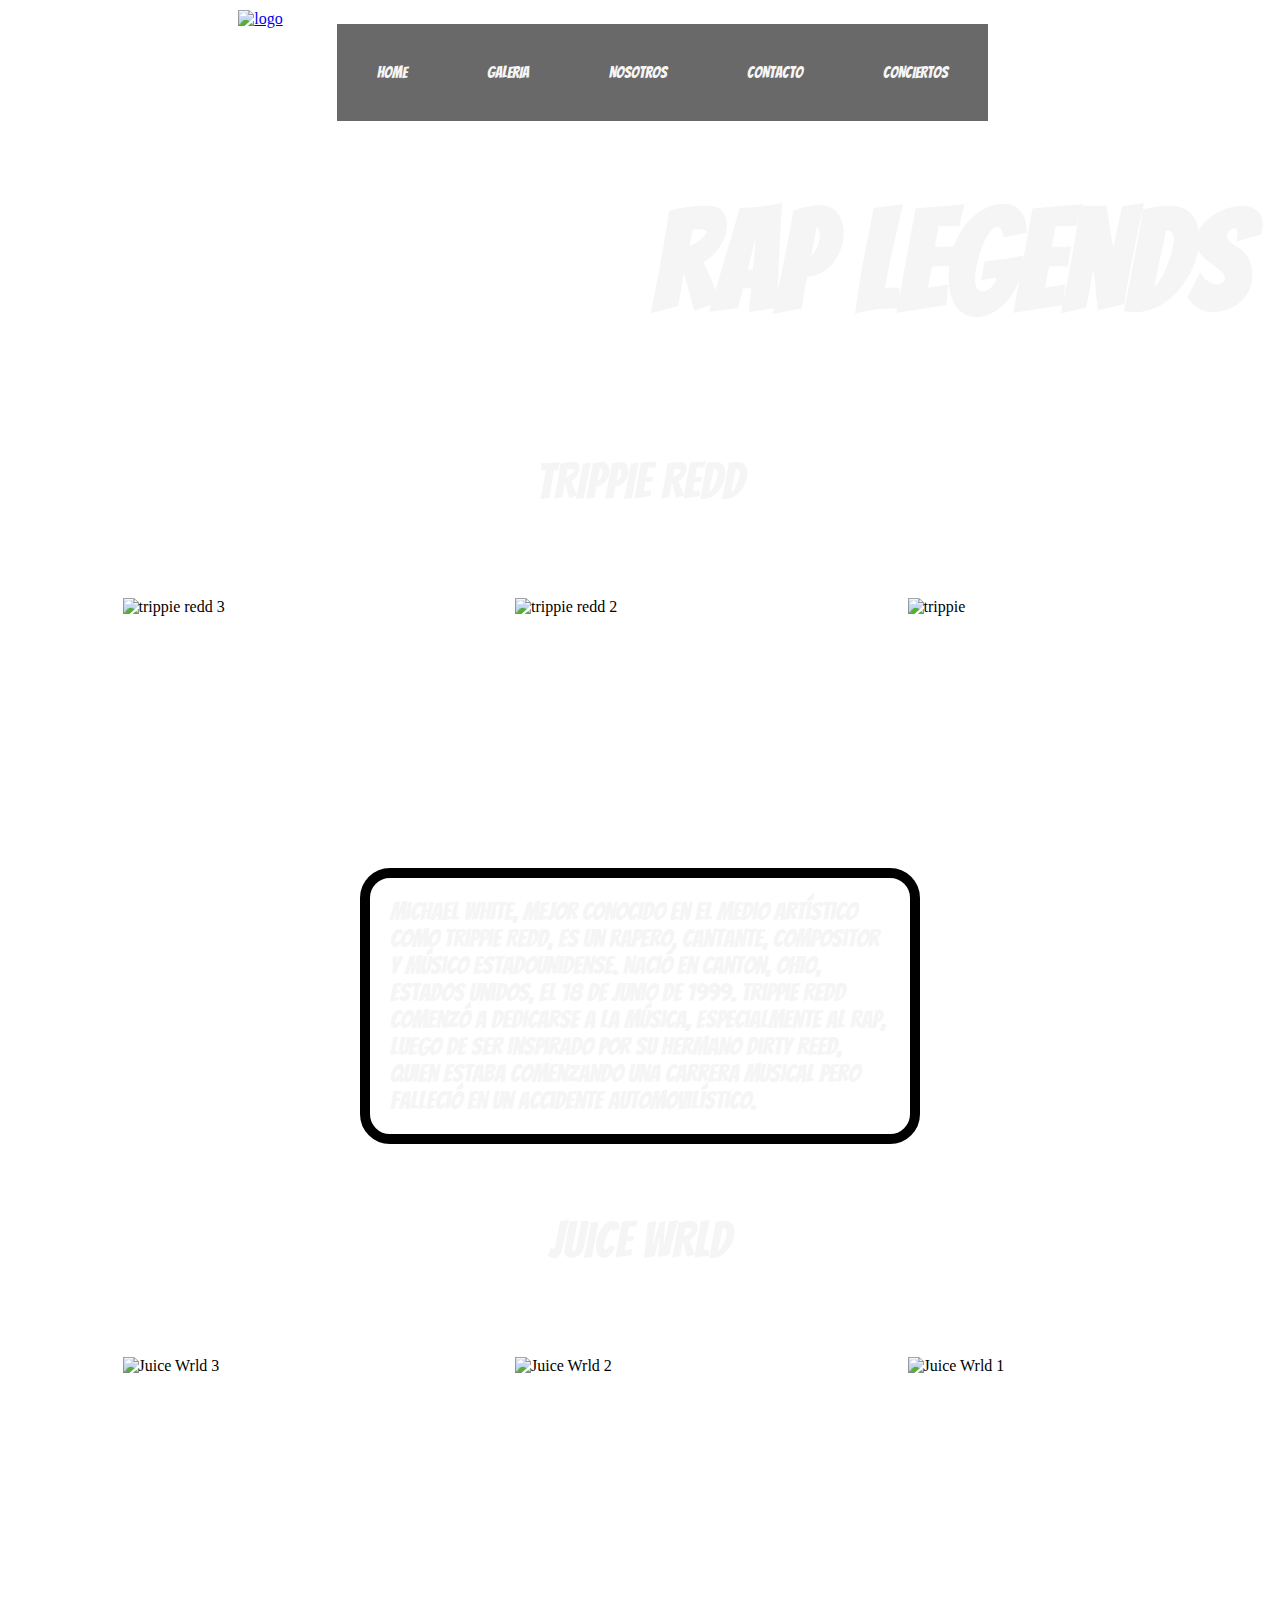
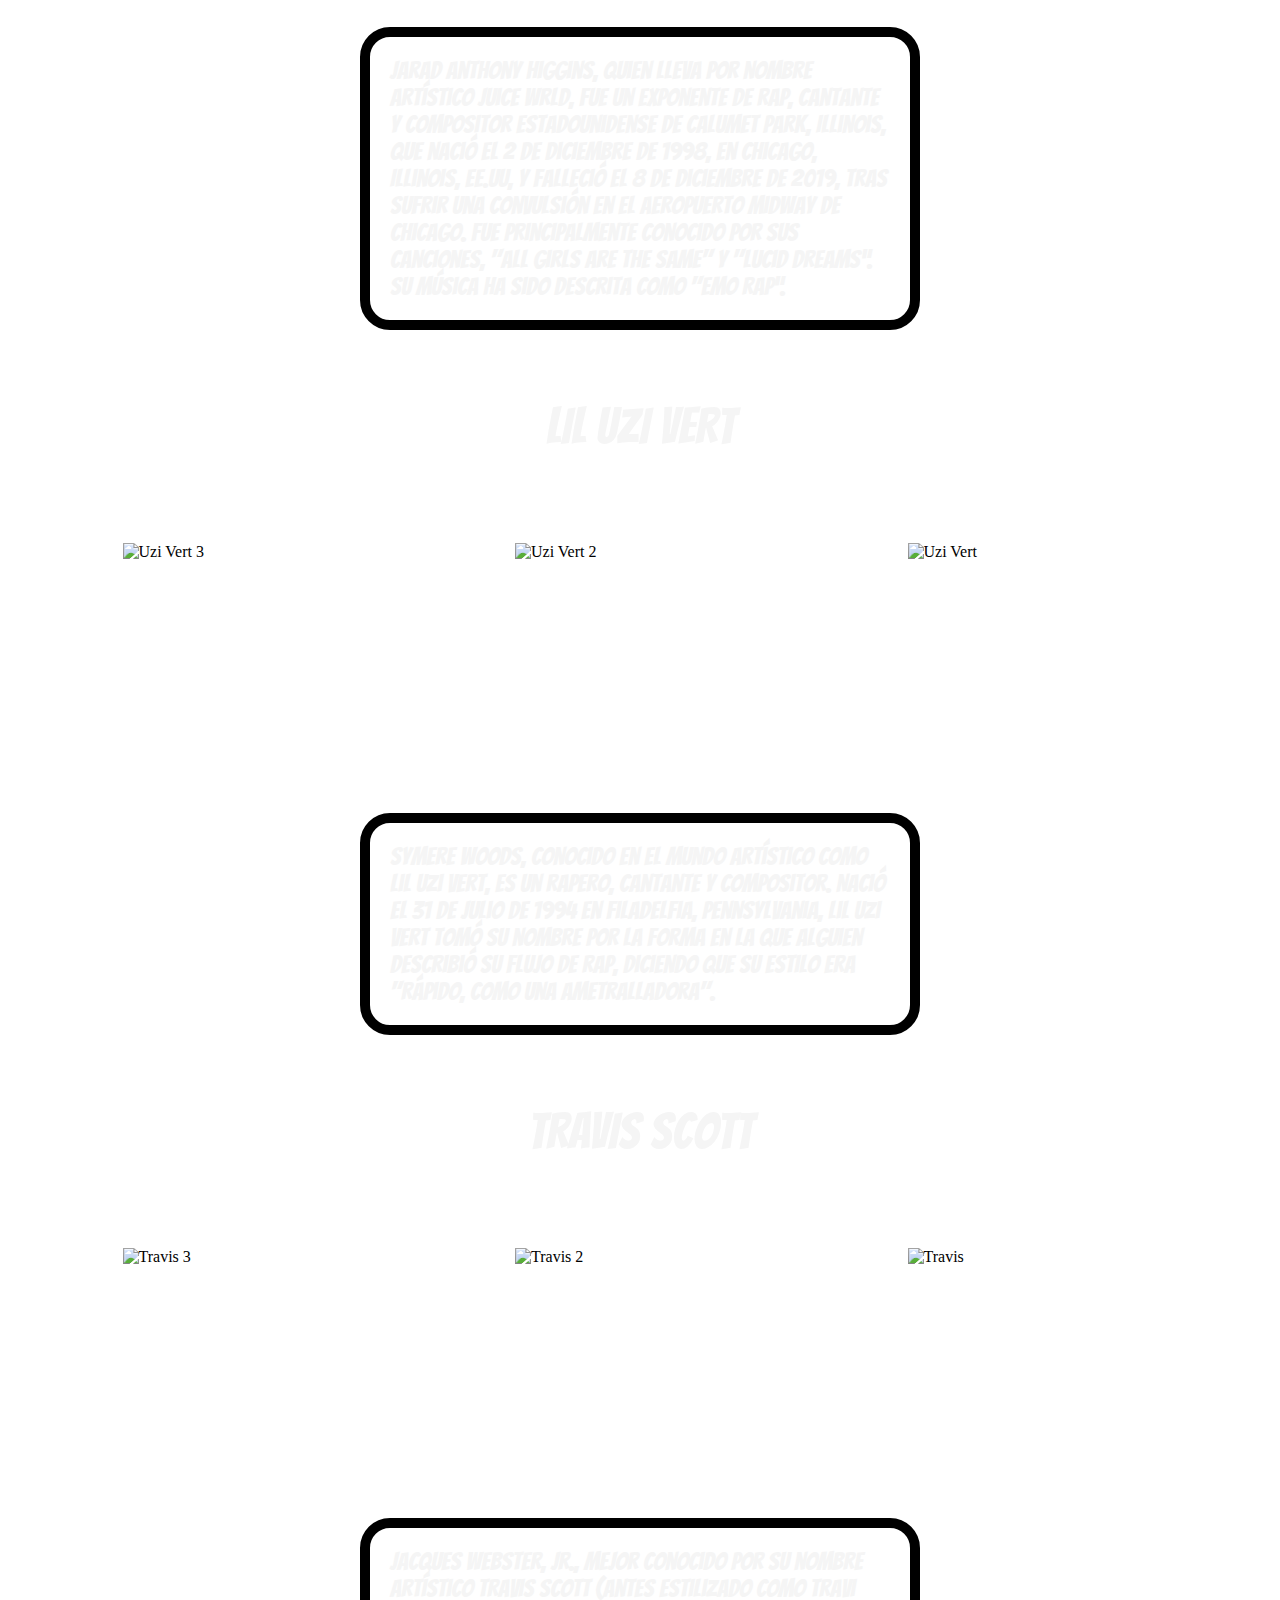
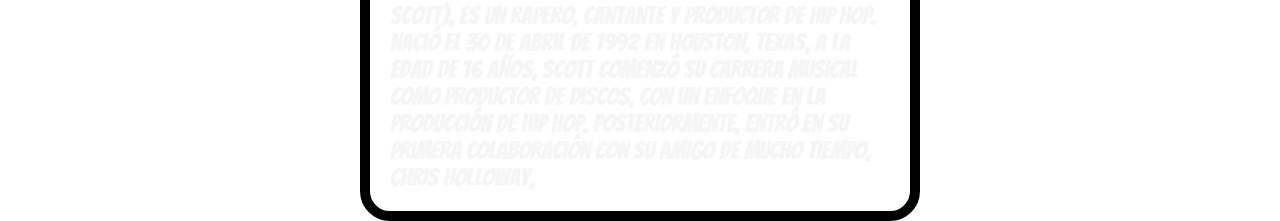
==== index.html @ 776a90d3 "COMMIT 1" ====
<!DOCTYPE html>
<html lang="en">

<head>
    <meta charset="UTF-8">
    <meta http-equiv="X-UA-Compatible" content="IE=edge">
    <meta name="viewport" content="width=device-width, user-scalable=no, initial-scale=1.0, maximum-scale=1.0, minimum-scale=1.0">
    <title>RAP LEGENDS</title>
    <link rel="icon" href="./IMG/LOGO.ico">
    <link rel="preconnect" href="https://fonts.googleapis.com">
    <link rel="preconnect" href="https://fonts.gstatic.com" crossorigin>
    <link href="https://fonts.googleapis.com/css2?family=Bangers&display=swap" rel="stylesheet">
    
    <link rel="stylesheet" href="./css/style.css">
    <script src="https://kit.fontawesome.com/57349fd725.js" crossorigin="anonymous"></script>
</head>

<body>
    <div class="bolsaindex">
        <div class="nav">
            <a href="./index.html"><img class="imglogo"
                    src="https://www.pngmart.com/files/5/Rap-Transparent-Background.png" alt="logo">
            </a>
            <nav class="navs">
                <ul class="ul">
                    <li><a class="lineth" href="./index.html">HOME</a></li>
                    <li><a href="./galeria.html">GALERIA</a></li>
                    <li><a href="./nosotros.html">NOSOTROS</a></li>
                    <li><a href="./classics.html">CONTACTO</a></li>
                    <li><a href="./conciertos.html">CONCIERTOS</a></li>

                </ul>
            </nav>
        </div>
        <header class="headerrl">
            <h1>RAP LEGENDS</h1>
        </header>
        <p class="artista">TRIPPIE REDD</p>
        <div class="contenedorimg">
            <img src="https://i.pinimg.com/736x/95/1d/11/951d119e66028767c61bf47571568c37.jpg" alt="trippie">
            <img src="https://i.pinimg.com/736x/d3/d4/fd/d3d4fdec50dafb9c159515fd8828d1a0.jpg" alt="trippie redd 2">
            <img src="https://a.vsstatic.com/cms-uploads/trippie-redd-rectangle.jpg" alt="trippie redd 3">
            <p class="bioartista">Michael White, mejor conocido en el medio artístico como Trippie Redd, es un rapero,
                cantante, compositor y músico estadounidense. Nació en Canton, Ohio, Estados Unidos, el 18 de junio de
                1999.
                Trippie Redd comenzó a dedicarse a la música, especialmente al rap, luego de ser inspirado por su
                hermano Dirty Reed, quien estaba comenzando una carrera musical pero falleció en un accidente
                automovilístico.
            </p>
        </div>
        <p class="artista">JUICE WRLD</p>
        <div class="contenedorimg">
            <img src="https://studiosol-a.akamaihd.net/uploadfile/letras/fotos/0/f/5/a/0f5a5ea7813786edfa676e1cbcdd3774.jpg"
                alt="Juice Wrld 1">
            <img src="https://encrypted-tbn0.gstatic.com/images?q=tbn:ANd9GcRTWoA1ekVBc-9-UD8ha0MBwVvv13zjP8k0QQ&usqp=CAU"
                alt="Juice Wrld 2">
            <img src="https://i.pinimg.com/originals/a9/19/3f/a9193f9c066663d405a820f3d6c6c99a.jpg" alt="Juice Wrld 3">
            <p class="bioartista">Jarad Anthony Higgins, quien lleva por nombre artístico Juice Wrld, fue un exponente
                de rap, cantante y
                compositor estadounidense de Calumet Park, Illinois, que nació el 2 de diciembre de 1998, en Chicago,
                Illinois, EE.UU, y falleció el 8 de diciembre de 2019, tras sufrir una convulsión en el aeropuerto
                Midway de Chicago. Fue principalmente conocido por sus canciones, "All Girls Are the Same" y "Lucid
                Dreams”. Su música ha sido descrita como "emo rap”.</p>
        </div>
        <p class="artista">LIL UZI VERT</p>
        <div class="contenedorimg">
            <img src="https://i.pinimg.com/originals/b0/69/69/b06969306fab5883d18db195c9476096.jpg" alt="Uzi Vert">
            <img src="https://media.pitchfork.com/photos/5931db794fc0406ca110bec7/2:1/w_2560%2Cc_limit/c988836b.jpg"
                alt="Uzi Vert 2">
            <img src="https://encrypted-tbn0.gstatic.com/images?q=tbn:ANd9GcQ4P71aIwYQyQnN6t-iXSHP3EUn-ad0cOST1Q&usqp=CAU"
                alt="Uzi Vert 3">
            <p class="bioartista">Symere Woods, conocido en el mundo artístico como Lil Uzi Vert, es un rapero, cantante
                y compositor.
                Nació el 31 de julio de 1994 en Filadelfia, Pennsylvania, Lil Uzi Vert tomó su nombre por la forma en la
                que alguien describió su flujo de rap, diciendo que su estilo era "Rápido, como una ametralladora".</p>
        </div>
        <p class="artista">TRAVIS SCOTT</p>
        <div class="contenedorimg">
            <img src="https://images8.alphacoders.com/109/1097495.jpg" alt="Travis">
            <img src="https://w0.peakpx.com/wallpaper/234/806/HD-wallpaper-travis-scott-drake.jpg" alt="Travis 2">
            <img src="https://s.yimg.com/uu/api/res/1.2/I_mjABRSE4_lpk.b4L6JPQ--~B/aD01NDA7dz05NjA7YXBwaWQ9eXRhY2h5b24-/https://media.zenfs.com/en/stylecaster_935/0e753252c0b7553f10c3272cd2b298cc"
                alt="Travis 3">
            <p class="bioartista">Jacques Webster, Jr., mejor conocido por su nombre artístico Travis Scott (antes
                estilizado como Travi Scott), es un rapero, cantante y productor de hip hop. Nació el 30 de abril de
                1992 en Houston, Texas, A la edad de 16 años, Scott comenzó su carrera musical como productor de discos,
                con un enfoque en la producción de hip hop. Posteriormente, entró en su primera colaboración con su
                amigo de mucho tiempo, Chris Holloway,</p>
        </div>





    </div>


</body>

</html>
---- css/style.css ----
* {
  margin: 0;
  padding: 0; }

.headerrl {
  font-family: 'Bangers', cursive;
  font-size: 70px;
  display: inline-block;
  text-align: center;
  padding: 50px;
  width: 800px;
  color: whitesmoke;
  transform: translate(500px); }
  .headerrl:hover {
    cursor: pointer;
    text-decoration: line-through; }

.artista {
  padding: 40px;
  margin: 30px;
  font-family: 'Bangers', cursive;
  font-size: 50px;
  color: whitesmoke;
  text-align: center;
  text-shadow: 10px yellow; }
  .artista:hover {
    text-decoration: line-through;
    color: yellow; }

.contenedorimg {
  display: flex;
  justify-content: space-evenly;
  flex-direction: row-reverse;
  flex-wrap: wrap; }

.contenedorimg img {
  width: 250px;
  height: 250px;
  margin: 20px; }
  .contenedorimg img:hover {
    transform: scale(1.3);
    transition: 2s; }

.bioartista {
  padding: 20px;
  border: 10px solid black;
  border-radius: 30px;
  max-width: 500px;
  font-family: 'Bangers', cursive;
  color: whitesmoke;
  font-size: 25px; }
  .bioartista:hover {
    color: yellow;
    background-color: #c25358; }

.headern {
  font-family: 'Bangers', cursive;
  font-size: 36px;
  display: inline-block;
  text-align: center;
  padding: 50px;
  width: 800px;
  color: whitesmoke;
  transform: translate(500px); }
  .headern:hover {
    text-decoration: line-through;
    cursor: pointer; }

.contenedorn {
  display: flex; }

.articulo1 {
  margin: 70px;
  padding: 70px;
  background-color: #3d3d3d;
  border: solid 4px white;
  border-radius: 20px;
  max-width: 700px;
  text-align: center;
  color: whitesmoke;
  font-family: 'Bangers', cursive;
  font-size: 20px; }

.articulo2 {
  margin: 70px;
  padding: 70px;
  background-color: #3d3d3d;
  border: solid 4px white;
  border-radius: 20px;
  max-width: 700px;
  text-align: center;
  color: whitesmoke;
  font-family: 'Bangers', cursive;
  font-size: 20px; }

.h2galeria {
  font-family: 'Bangers', cursive;
  font-size: 40px;
  display: inline-block;
  text-align: center;
  padding: 50px;
  width: 800px;
  color: whitesmoke;
  transform: translate(500px); }
  .h2galeria:hover {
    cursor: pointer;
    color: black;
    text-decoration: line-through; }

.contimggal {
  display: flex;
  transform: translate(300px); }

.contimggal img {
  width: 250px;
  height: 250px;
  margin: 20px;
  padding: 5px; }
  .contimggal img:hover {
    border-radius: 50%;
    -webkit-border-radius: 50%;
    box-shadow: 0px 0px 15px 15px white;
    -webkit-box-shadow: 0px 0px 15px 15px white;
    transform: rotate(360deg);
    -webkit-transform: rotate(360deg);
    cursor: pointer; }

.bolsacontacto {
  width: 100%; }

.mainform {
  padding: 60px;
  max-width: 800px;
  transform: translate(200px); }

.form {
  padding: 50px;
  margin: 40px;
  border: solid 5px whitesmoke;
  border-radius: 20px;
  background-color: gray; }

.input1 {
  background-color: #e7def7; }

.input2 {
  background-color: #e7def7; }

.label {
  padding: 30px;
  margin: 30px; }

.label p {
  font-weight: bolder;
  font-family: 'Bangers', cursive; }

.ctexp {
  font-weight: bolder;
  font-family: 'Bangers', cursive; }

.txtarea {
  background-color: #e7def7; }

.label2 {
  background-color: blue;
  color: white;
  font-family: 'Bangers', cursive; }

.psp {
  font-family: 'Bangers', cursive;
  font-weight: bolder; }

.contenedorgral {
  width: 100%;
  max-width: 1200px;
  margin: auto;
  padding: 40px 0;
  display: flex;
  gap: 10px; }

.titulo {
  font-size: 24px;
  padding: 20px 0; }

.contenedor-conciertos {
  width: 60%;
  display: flex;
  flex-wrap: wrap;
  gap: 10px; }

.card {
  border-radius: 10px;
  height: 150px;
  font-weight: bold;
  padding: 20px;
  position: relative;
  overflow: hidden;
  background-size: cover;
  background-position: center center;
  gap: 10px;
  width: 200px; }

.card .textos {
  height: 100%;
  color: red;
  font-family: 'Bangers', cursive;
  display: flex;
  flex-direction: column;
  justify-content: space-between; }

.banner {
  border-radius: 10px;
  text-align: center;
  padding: 20px;
  background-size: cover;
  background-position: center center;
  display: flex;
  flex-direction: column;
  justify-content: space-evenly; }

.banner ul {
  list-style: none; }

.banner h3 {
  color: gray;
  font-family: 'Bangers', cursive; }

.banner ul li {
  margin: 15px;
  color: whitesmoke;
  font-family: 'Bangers', cursive; }
  .banner ul li:hover {
    cursor: pointer;
    transform: scale(1.3); }

.banner .boton {
  background: #FFD600;
  display: block;
  width: 100%;
  font-weight: bold;
  font-size: 14px;
  text-align: center;
  padding: 10px;
  border: none;
  border-radius: 100px;
  font-family: 'Roboto', sans-serif;
  cursor: pointer; }
  .banner .boton:hover {
    background-color: red; }

body {
  background-image: url("https://torange.biz/photofxnew/201/HD/background-triangles-geometrical-abstract-red-polygon-dollars-201840.jpg");
  /*-----------BACKGROUNDS DE RESRVA POR SI SE ROMPE EL URL--------  */
  /* background-image:url('https://p4.wallpaperbetter.com/wallpaper/568/486/574/singers-xxxtentacion-wallpaper-preview.jpg'); */
  /* background-image: url('https://t3.ftcdn.net/jpg/04/87/78/10/360_F_487781018_t38p12Uw2cKx2caLRFxEliUDhjPOhy68.jpg'); */
  background-size: cover;
  max-width: 1791px;
  overflow-x: hidden;
  max-width: 1810px; }

.nav {
  display: flex;
  margin-top: 10px;
  justify-content: center;
  max-height: 1000px; }

.imglogo {
  height: 150px;
  width: 150px; }
  .imglogo:hover {
    transform: rotateZ(360deg);
    transition: 3s; }

.navs {
  margin: 54px; }

.ul {
  display: flex;
  flex-wrap: wrap;
  list-style: none; }

.ul a {
  padding: 40px;
  background-color: dimgrey;
  text-decoration: none;
  font-family: 'Bangers', cursive;
  color: whitesmoke; }
  .ul a:hover {
    background-color: #2c2c2c; }

footer {
  width: 100%;
  position: absolute;
  background-color: black;
  padding: 1px;
  display: flex;
  justify-content: center;
  align-items: center;
  flex-direction: column; }

.logo {
  height: 80px;
  margin-bottom: 1rem; }
  .logo:hover {
    cursor: pointer; }

.social-icons-container,
.footer-menu-container {
  display: flex;
  justify-content: center;
  align-items: center;
  flex-wrap: wrap;
  margin-bottom: 1rem; }

.social-icon {
  height: 50px;
  width: 50px;
  border: radius 50px;
  border: 1px solid pink;
  background-image: url("https://www.pngfind.com/pngs/m/26-262399_png-file-svg-icono-facebook-png-blanco-transparent.png");
  background-position: center;
  background-size: 40%;
  background-repeat: no-repeat;
  margin: 1rem; }

.social-icon:hover {
  background-color: blue;
  filter: invert(1); }

.social-icon:nth-of-type(2) {
  background-image: url("https://w7.pngwing.com/pngs/55/510/png-transparent-bird-logo-euclidean-icon-twitter-background-computer-wallpaper-social-media-silhouette-thumbnail.png"); }

.social-icon:nth-of-type(3) {
  background-image: url("https://w7.pngwing.com/pngs/343/766/png-transparent-logo-computer-icons-white-instagram-logo-desktop-wallpaper-spot-color.png"); }

.footer-menu-container {
  list-style-type: none;
  color: white;
  font-size: 18px; }

.menu-item {
  margin: 1rem 1.5rem;
  cursor: pointer;
  opacity: 0.6;
  font-family: 'Bangers', cursive; }
  .menu-item:hover {
    opacity: 1; }

.copyright {
  color: white;
  font-family: 'Bangers', cursive;
  text-align: center; }

@media screen and (max-width: 1200px) {
  /* INDEX */
  .headerrl {
    font-size: 40px;
    transform: translate(0px);
    display: inline; }
  .ul {
    display: none; }
  /* GALERIA */
  .h2galeria {
    font-size: 80px;
    display: block;
    text-align: start;
    transform: translate(360px); }
  .contimggal {
    display: inline; }
  .contimggal img {
    width: 210px;
    height: 210px; }
  /* NOSOTROS */
  .headern {
    transform: translate(60px); }
  /* contacto */
  .mainform {
    transform: translate(210px);
    display: flex;
    flex-wrap: wrap; }
  /* conciertos-ya tiene */ }

@media screen and (max-width: 800px) {
  .nav {
    display: none; }
  /* INDEX */
  .headerrl {
    font-size: 30px;
    transform: translate(0px);
    display: inline; }
  /* GALERIA */
  .h2galeria {
    font-size: 60px;
    display: block;
    text-align: start;
    transform: translate(90px); }
  .contimggal {
    display: inline; }
  .contimggal img {
    width: 200px;
    height: 200px; }
  /* NOSOTROS */
  .headern {
    transform: translate(80px);
    text-align: start; }
  .contenedorn {
    display: flex;
    flex-wrap: wrap; }
  /* CONTACTO */
  .mainform {
    transform: translate(0px);
    display: flex;
    flex-wrap: wrap; }
  .form {
    margin: 30px;
    height: 350px;
    width: 310px; }
  /* conciertos-ya tiene */ }
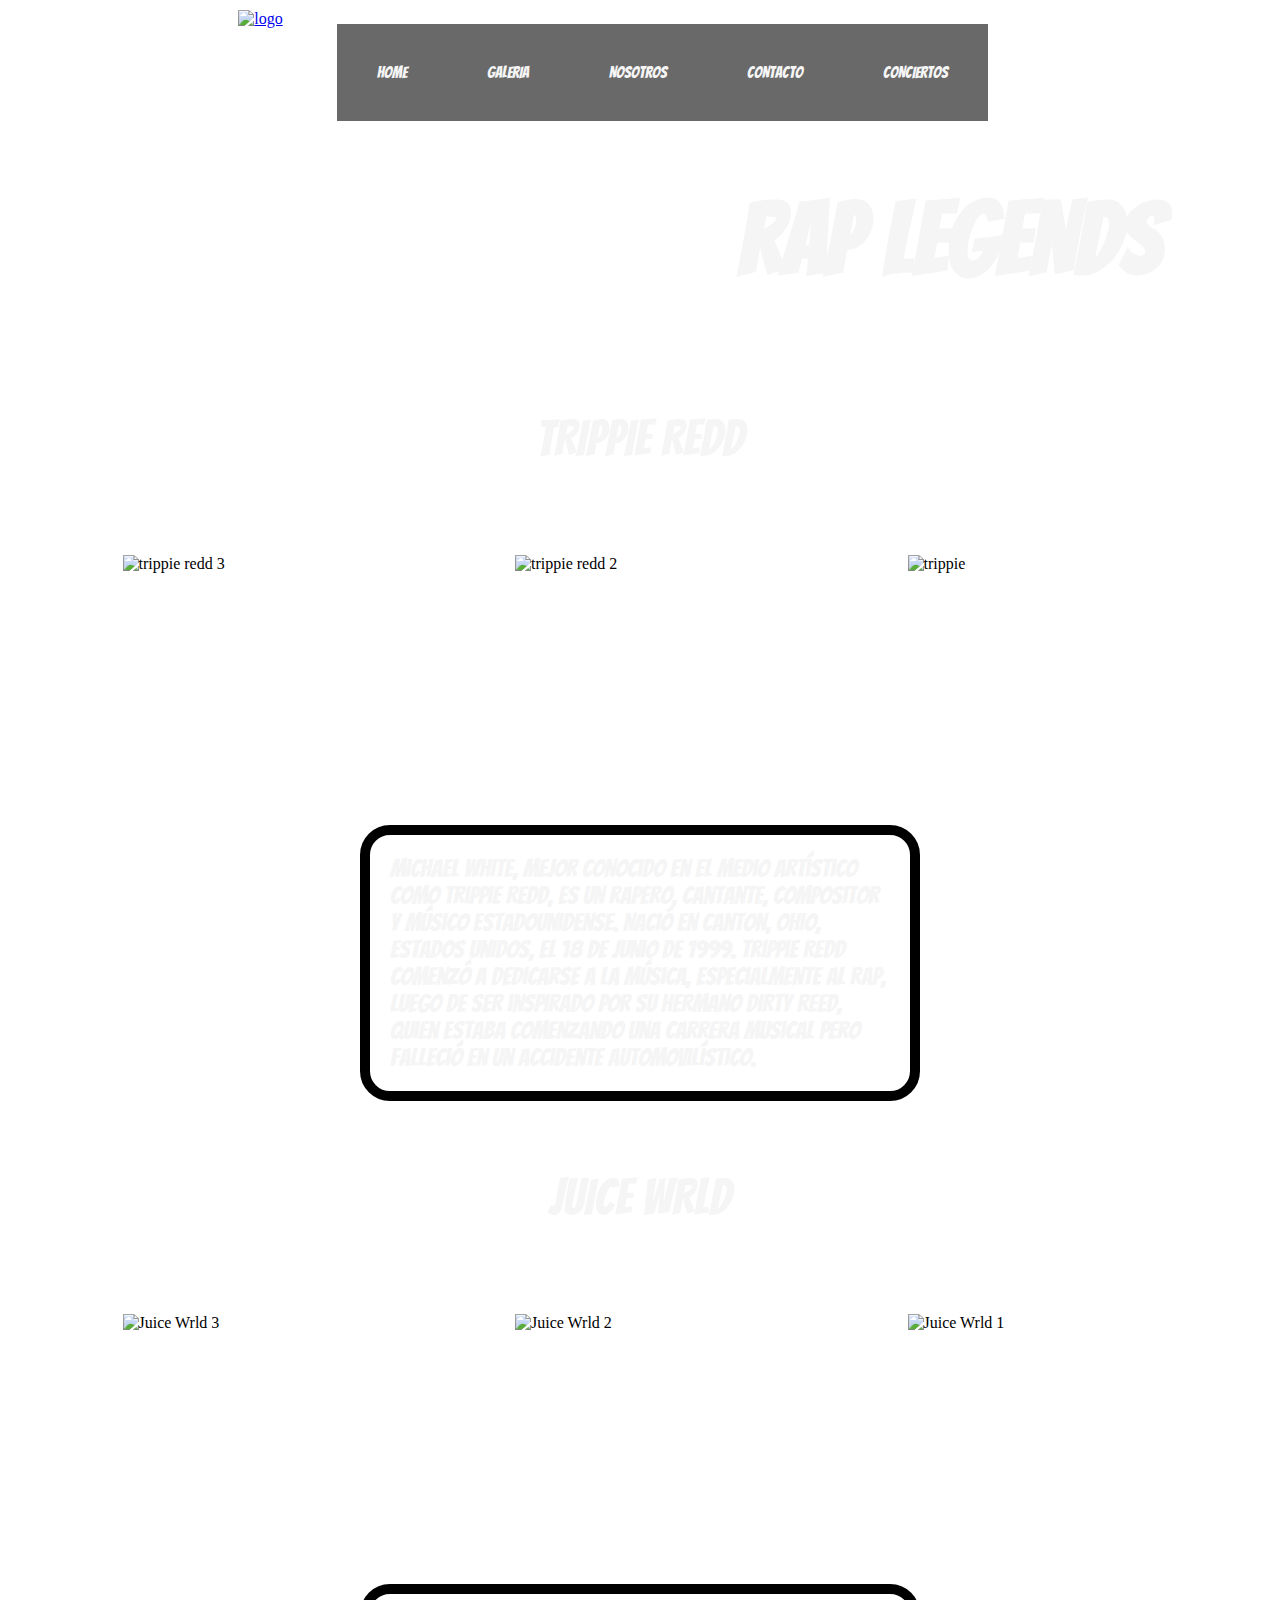
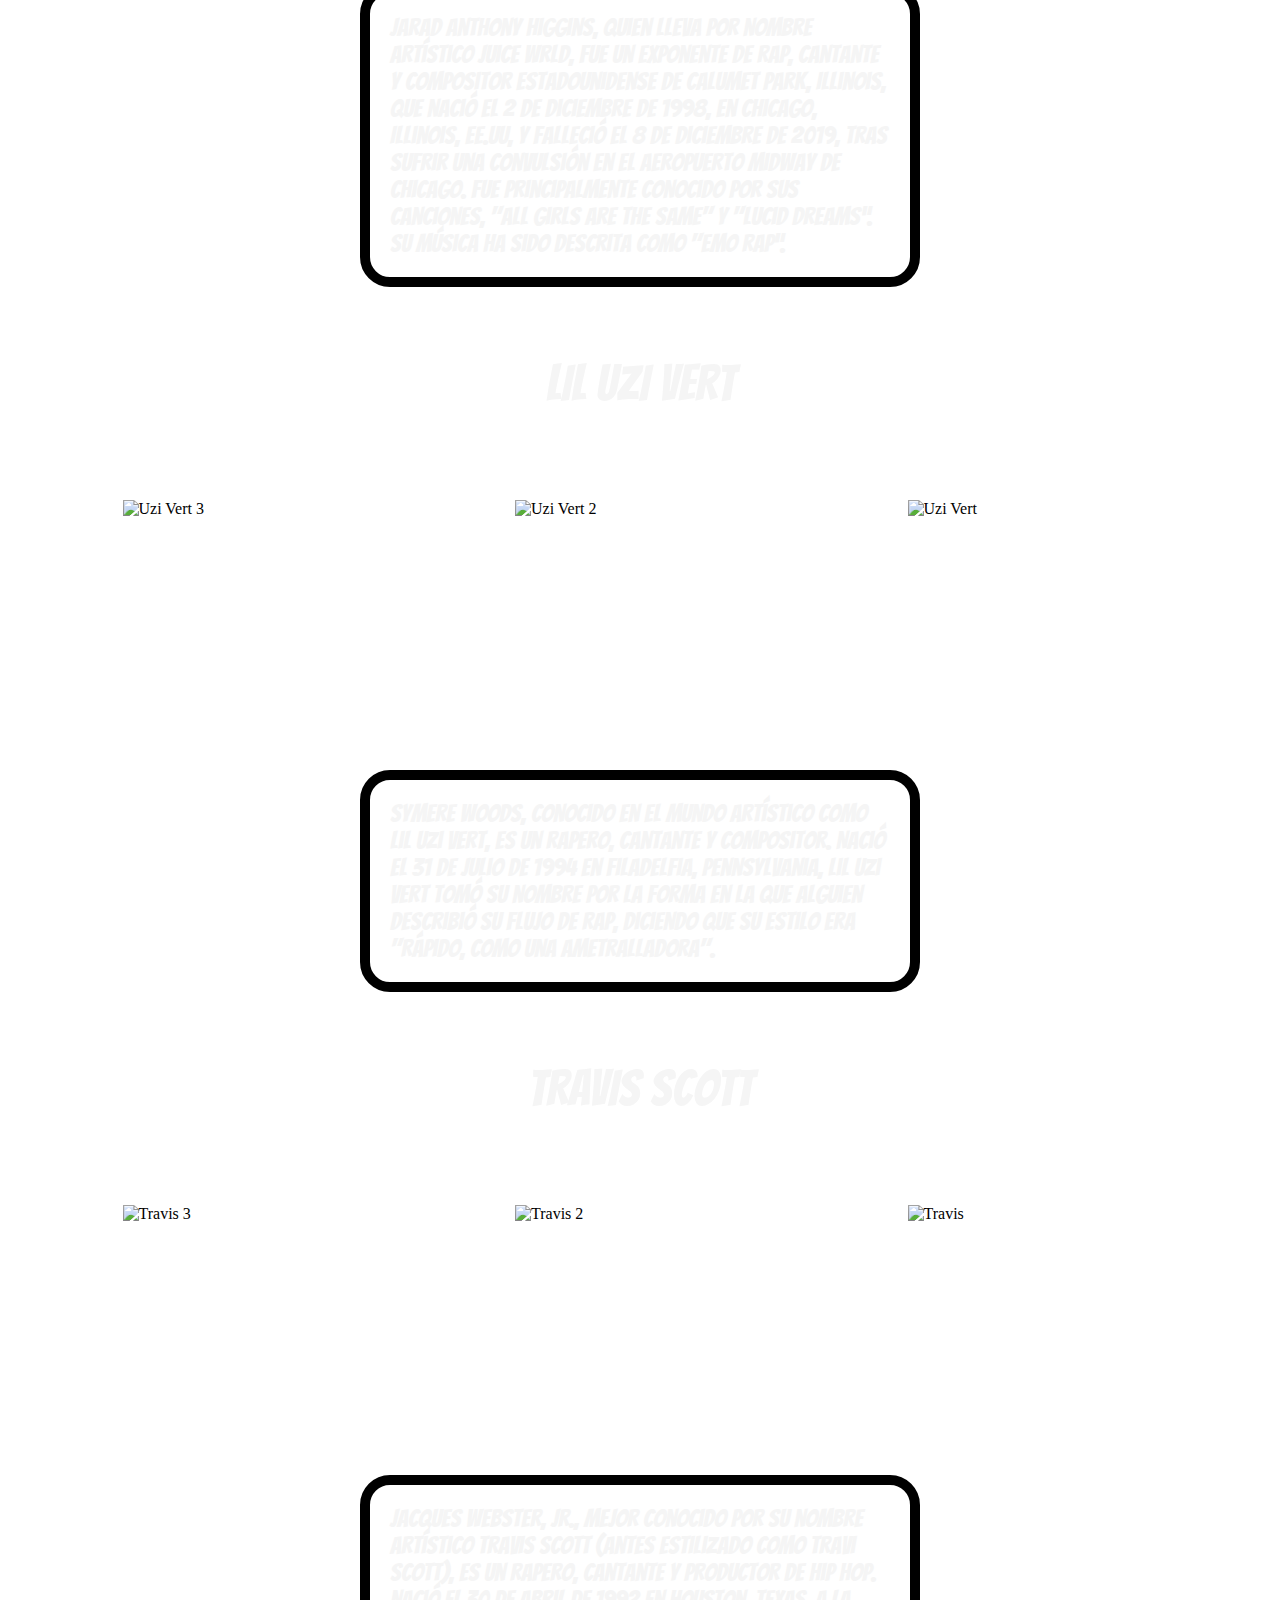
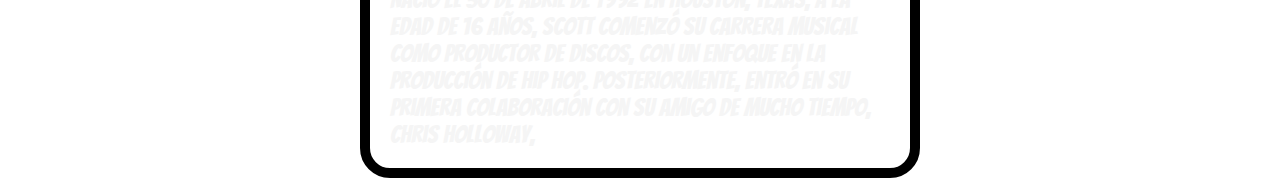
==== commit 206a8767: "ALGUNOS AJUSTES" ====
--- a/index.html
+++ b/index.html
@@ -4,13 +4,13 @@
 <head>
     <meta charset="UTF-8">
     <meta http-equiv="X-UA-Compatible" content="IE=edge">
-    <meta name="viewport" content="width=device-width, user-scalable=no, initial-scale=1.0, maximum-scale=1.0, minimum-scale=1.0">
+    <meta name="viewport" content="width=device-width, initial-scale=1.0">
     <title>RAP LEGENDS</title>
     <link rel="icon" href="./IMG/LOGO.ico">
     <link rel="preconnect" href="https://fonts.googleapis.com">
     <link rel="preconnect" href="https://fonts.gstatic.com" crossorigin>
     <link href="https://fonts.googleapis.com/css2?family=Bangers&display=swap" rel="stylesheet">
-    
+
     <link rel="stylesheet" href="./css/style.css">
     <script src="https://kit.fontawesome.com/57349fd725.js" crossorigin="anonymous"></script>
 </head>
--- a/css/style.css
+++ b/css/style.css
@@ -2,17 +2,21 @@
   margin: 0;
   padding: 0; }
 
+.headerrl, .artista, .bioartista, .h2contacto, .label2, .h2galeria, .banner ul li, .headern, .articulo1, .articulo2, .ul a, .copyright {
+  color: whitesmoke; }
+
+.headerrl:hover, .h2contacto:hover, .h2galeria:hover, .contimggal img:hover, .banner ul li:hover, .banner .boton, .headern:hover, .logo:hover, .menu-item {
+  cursor: pointer; }
+
 .headerrl {
   font-family: 'Bangers', cursive;
-  font-size: 70px;
+  font-size: 50px;
   display: inline-block;
   text-align: center;
   padding: 50px;
   width: 800px;
-  color: whitesmoke;
   transform: translate(500px); }
   .headerrl:hover {
-    cursor: pointer;
     text-decoration: line-through; }
 
 .artista {
@@ -20,12 +24,13 @@
   margin: 30px;
   font-family: 'Bangers', cursive;
   font-size: 50px;
-  color: whitesmoke;
   text-align: center;
   text-shadow: 10px yellow; }
   .artista:hover {
     text-decoration: line-through;
-    color: yellow; }
+    color: yellow;
+    transform: scale(1.1);
+    transition: 1s; }
 
 .contenedorimg {
   display: flex;
@@ -47,51 +52,66 @@
   border-radius: 30px;
   max-width: 500px;
   font-family: 'Bangers', cursive;
-  color: whitesmoke;
   font-size: 25px; }
   .bioartista:hover {
     color: yellow;
     background-color: #c25358; }
 
-.headern {
-  font-family: 'Bangers', cursive;
-  font-size: 36px;
+.h2contacto {
+  font-family: 'Bangers', cursive;
+  font-size: 40px;
   display: inline-block;
   text-align: center;
   padding: 50px;
   width: 800px;
-  color: whitesmoke;
-  transform: translate(500px); }
-  .headern:hover {
-    text-decoration: line-through;
-    cursor: pointer; }
-
-.contenedorn {
-  display: flex; }
-
-.articulo1 {
-  margin: 70px;
-  padding: 70px;
-  background-color: #3d3d3d;
-  border: solid 4px white;
+  transform: translate(200px); }
+  .h2contacto:hover {
+    color: black;
+    text-decoration: line-through; }
+
+.bolsacontacto {
+  width: 100%; }
+
+.mainform {
+  padding: 60px;
+  max-width: 800px;
+  transform: translate(200px); }
+
+.form {
+  padding: 50px;
+  margin: 40px;
+  border: solid 5px whitesmoke;
   border-radius: 20px;
-  max-width: 700px;
-  text-align: center;
-  color: whitesmoke;
-  font-family: 'Bangers', cursive;
-  font-size: 20px; }
-
-.articulo2 {
-  margin: 70px;
-  padding: 70px;
-  background-color: #3d3d3d;
-  border: solid 4px white;
-  border-radius: 20px;
-  max-width: 700px;
-  text-align: center;
-  color: whitesmoke;
-  font-family: 'Bangers', cursive;
-  font-size: 20px; }
+  background-color: gray; }
+
+.input1 {
+  background-color: #e7def7; }
+
+.input2 {
+  background-color: #e7def7; }
+
+.label {
+  padding: 30px;
+  margin: 30px; }
+
+.label p {
+  font-weight: bolder;
+  font-family: 'Bangers', cursive; }
+
+.ctexp {
+  font-weight: bolder;
+  font-family: 'Bangers', cursive; }
+
+.txtarea {
+  background-color: #e7def7; }
+
+.label2 {
+  background-color: blue;
+  font-family: 'Bangers', cursive; }
+
+.psp {
+  font-family: 'Bangers', cursive;
+  font-weight: bolder; }
 
 .h2galeria {
   font-family: 'Bangers', cursive;
@@ -100,10 +120,10 @@
   text-align: center;
   padding: 50px;
   width: 800px;
-  color: whitesmoke;
   transform: translate(500px); }
   .h2galeria:hover {
-    cursor: pointer;
+    transform: scale(1.1);
+    transition: 1s;
     color: black;
     text-decoration: line-through; }
 
@@ -122,53 +142,7 @@
     box-shadow: 0px 0px 15px 15px white;
     -webkit-box-shadow: 0px 0px 15px 15px white;
     transform: rotate(360deg);
-    -webkit-transform: rotate(360deg);
-    cursor: pointer; }
-
-.bolsacontacto {
-  width: 100%; }
-
-.mainform {
-  padding: 60px;
-  max-width: 800px;
-  transform: translate(200px); }
-
-.form {
-  padding: 50px;
-  margin: 40px;
-  border: solid 5px whitesmoke;
-  border-radius: 20px;
-  background-color: gray; }
-
-.input1 {
-  background-color: #e7def7; }
-
-.input2 {
-  background-color: #e7def7; }
-
-.label {
-  padding: 30px;
-  margin: 30px; }
-
-.label p {
-  font-weight: bolder;
-  font-family: 'Bangers', cursive; }
-
-.ctexp {
-  font-weight: bolder;
-  font-family: 'Bangers', cursive; }
-
-.txtarea {
-  background-color: #e7def7; }
-
-.label2 {
-  background-color: blue;
-  color: white;
-  font-family: 'Bangers', cursive; }
-
-.psp {
-  font-family: 'Bangers', cursive;
-  font-weight: bolder; }
+    -webkit-transform: rotate(360deg); }
 
 .contenedorgral {
   width: 100%;
@@ -227,10 +201,8 @@
 
 .banner ul li {
   margin: 15px;
-  color: whitesmoke;
   font-family: 'Bangers', cursive; }
   .banner ul li:hover {
-    cursor: pointer;
     transform: scale(1.3); }
 
 .banner .boton {
@@ -243,17 +215,50 @@
   padding: 10px;
   border: none;
   border-radius: 100px;
-  font-family: 'Roboto', sans-serif;
-  cursor: pointer; }
+  font-family: 'Roboto', sans-serif; }
   .banner .boton:hover {
     background-color: red; }
 
+.headern {
+  font-family: 'Bangers', cursive;
+  font-size: 36px;
+  display: inline-block;
+  text-align: center;
+  padding: 50px;
+  width: 800px;
+  transform: translate(500px); }
+  .headern:hover {
+    text-decoration: line-through; }
+
+.contenedorn {
+  display: flex; }
+
+.articulo1 {
+  margin: 70px;
+  padding: 70px;
+  background-color: #3d3d3d;
+  border: solid 4px white;
+  border-radius: 20px;
+  max-width: 700px;
+  text-align: center;
+  font-family: 'Bangers', cursive;
+  font-size: 20px; }
+
+.articulo2 {
+  margin: 70px;
+  padding: 70px;
+  background-color: #3d3d3d;
+  border: solid 4px white;
+  border-radius: 20px;
+  max-width: 700px;
+  text-align: center;
+  font-family: 'Bangers', cursive;
+  font-size: 20px; }
+
 body {
   background-image: url("https://torange.biz/photofxnew/201/HD/background-triangles-geometrical-abstract-red-polygon-dollars-201840.jpg");
-  /*-----------BACKGROUNDS DE RESRVA POR SI SE ROMPE EL URL--------  */
-  /* background-image:url('https://p4.wallpaperbetter.com/wallpaper/568/486/574/singers-xxxtentacion-wallpaper-preview.jpg'); */
-  /* background-image: url('https://t3.ftcdn.net/jpg/04/87/78/10/360_F_487781018_t38p12Uw2cKx2caLRFxEliUDhjPOhy68.jpg'); */
   background-size: cover;
+  background-position: center center;
   max-width: 1791px;
   overflow-x: hidden;
   max-width: 1810px; }
@@ -283,8 +288,7 @@
   padding: 40px;
   background-color: dimgrey;
   text-decoration: none;
-  font-family: 'Bangers', cursive;
-  color: whitesmoke; }
+  font-family: 'Bangers', cursive; }
   .ul a:hover {
     background-color: #2c2c2c; }
 
@@ -301,8 +305,6 @@
 .logo {
   height: 80px;
   margin-bottom: 1rem; }
-  .logo:hover {
-    cursor: pointer; }
 
 .social-icons-container,
 .footer-menu-container {
@@ -340,18 +342,39 @@
 
 .menu-item {
   margin: 1rem 1.5rem;
-  cursor: pointer;
   opacity: 0.6;
   font-family: 'Bangers', cursive; }
   .menu-item:hover {
     opacity: 1; }
 
 .copyright {
-  color: white;
   font-family: 'Bangers', cursive;
   text-align: center; }
 
 @media screen and (max-width: 1200px) {
+  .nav {
+    display: flex;
+    flex-wrap: wrap;
+    margin-top: 10px; }
+  .imglogo {
+    height: 150px;
+    width: 150px; }
+    .imglogo:hover {
+      transform: rotateZ(360deg);
+      transition: 3s; }
+  .ul {
+    display: flex;
+    flex-direction: row;
+    flex-wrap: wrap;
+    list-style: none; }
+  .ul a {
+    padding: 10px;
+    background-color: dimgrey;
+    text-decoration: none;
+    font-family: 'Bangers', cursive;
+    color: whitesmoke; }
+    .ul a:hover {
+      background-color: #2c2c2c; }
   /* INDEX */
   .headerrl {
     font-size: 40px;
@@ -378,11 +401,34 @@
     transform: translate(210px);
     display: flex;
     flex-wrap: wrap; }
+  .h2contacto {
+    display: none; }
   /* conciertos-ya tiene */ }
 
 @media screen and (max-width: 800px) {
   .nav {
-    display: none; }
+    display: flex;
+    flex-wrap: wrap;
+    margin-top: 10px; }
+  .imglogo {
+    height: 150px;
+    width: 150px; }
+    .imglogo:hover {
+      transform: rotateZ(360deg);
+      transition: 3s; }
+  .ul {
+    display: flex;
+    flex-direction: row;
+    flex-wrap: wrap;
+    list-style: none; }
+  .ul a {
+    padding: 10px;
+    background-color: dimgrey;
+    text-decoration: none;
+    font-family: 'Bangers', cursive;
+    color: whitesmoke; }
+    .ul a:hover {
+      background-color: #2c2c2c; }
   /* INDEX */
   .headerrl {
     font-size: 30px;
@@ -408,11 +454,23 @@
     flex-wrap: wrap; }
   /* CONTACTO */
   .mainform {
-    transform: translate(0px);
+    transform: translate(-20px);
     display: flex;
     flex-wrap: wrap; }
   .form {
     margin: 30px;
     height: 350px;
     width: 310px; }
+  .h2contacto {
+    font-family: 'Bangers', cursive;
+    font-size: 40px;
+    display: inline-block;
+    text-align: start;
+    padding: 50px;
+    color: whitesmoke;
+    transform: translate(100px); }
+    .h2contacto:hover {
+      cursor: pointer;
+      color: black;
+      text-decoration: line-through; }
   /* conciertos-ya tiene */ }
